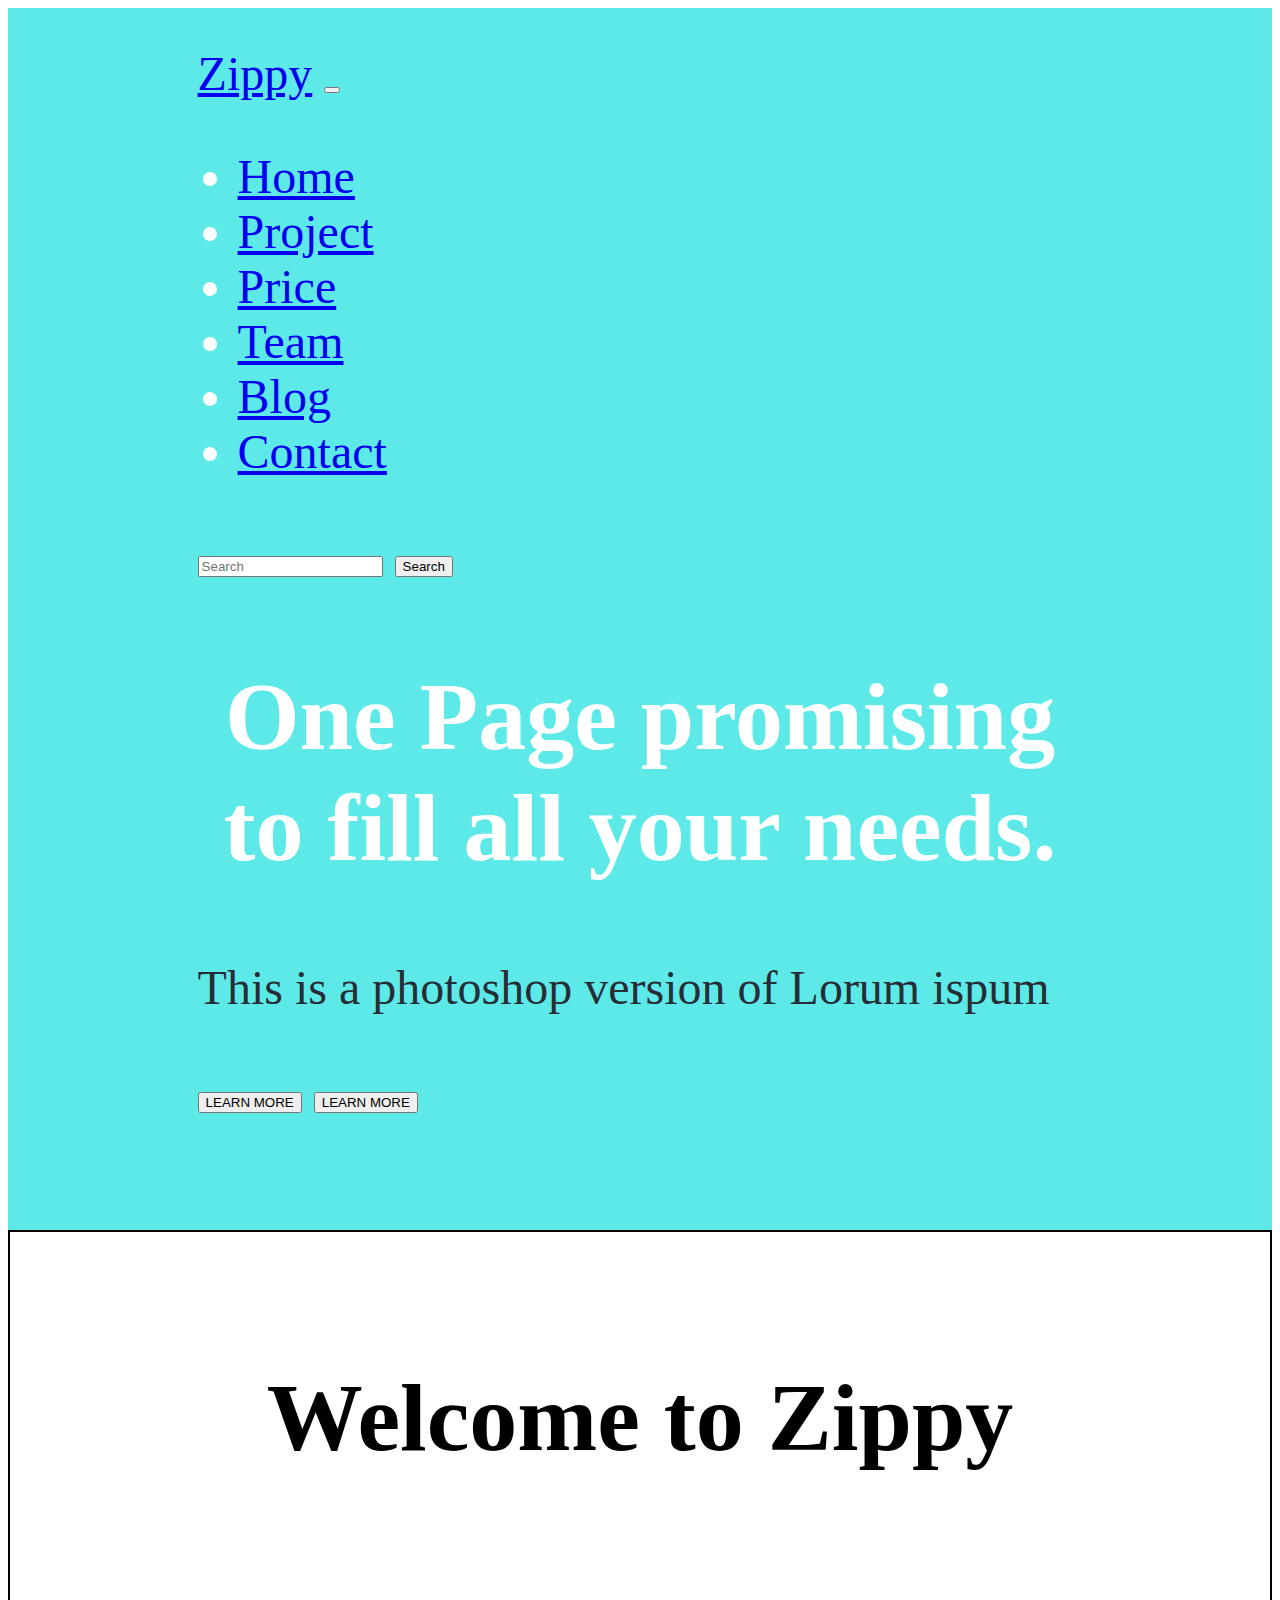
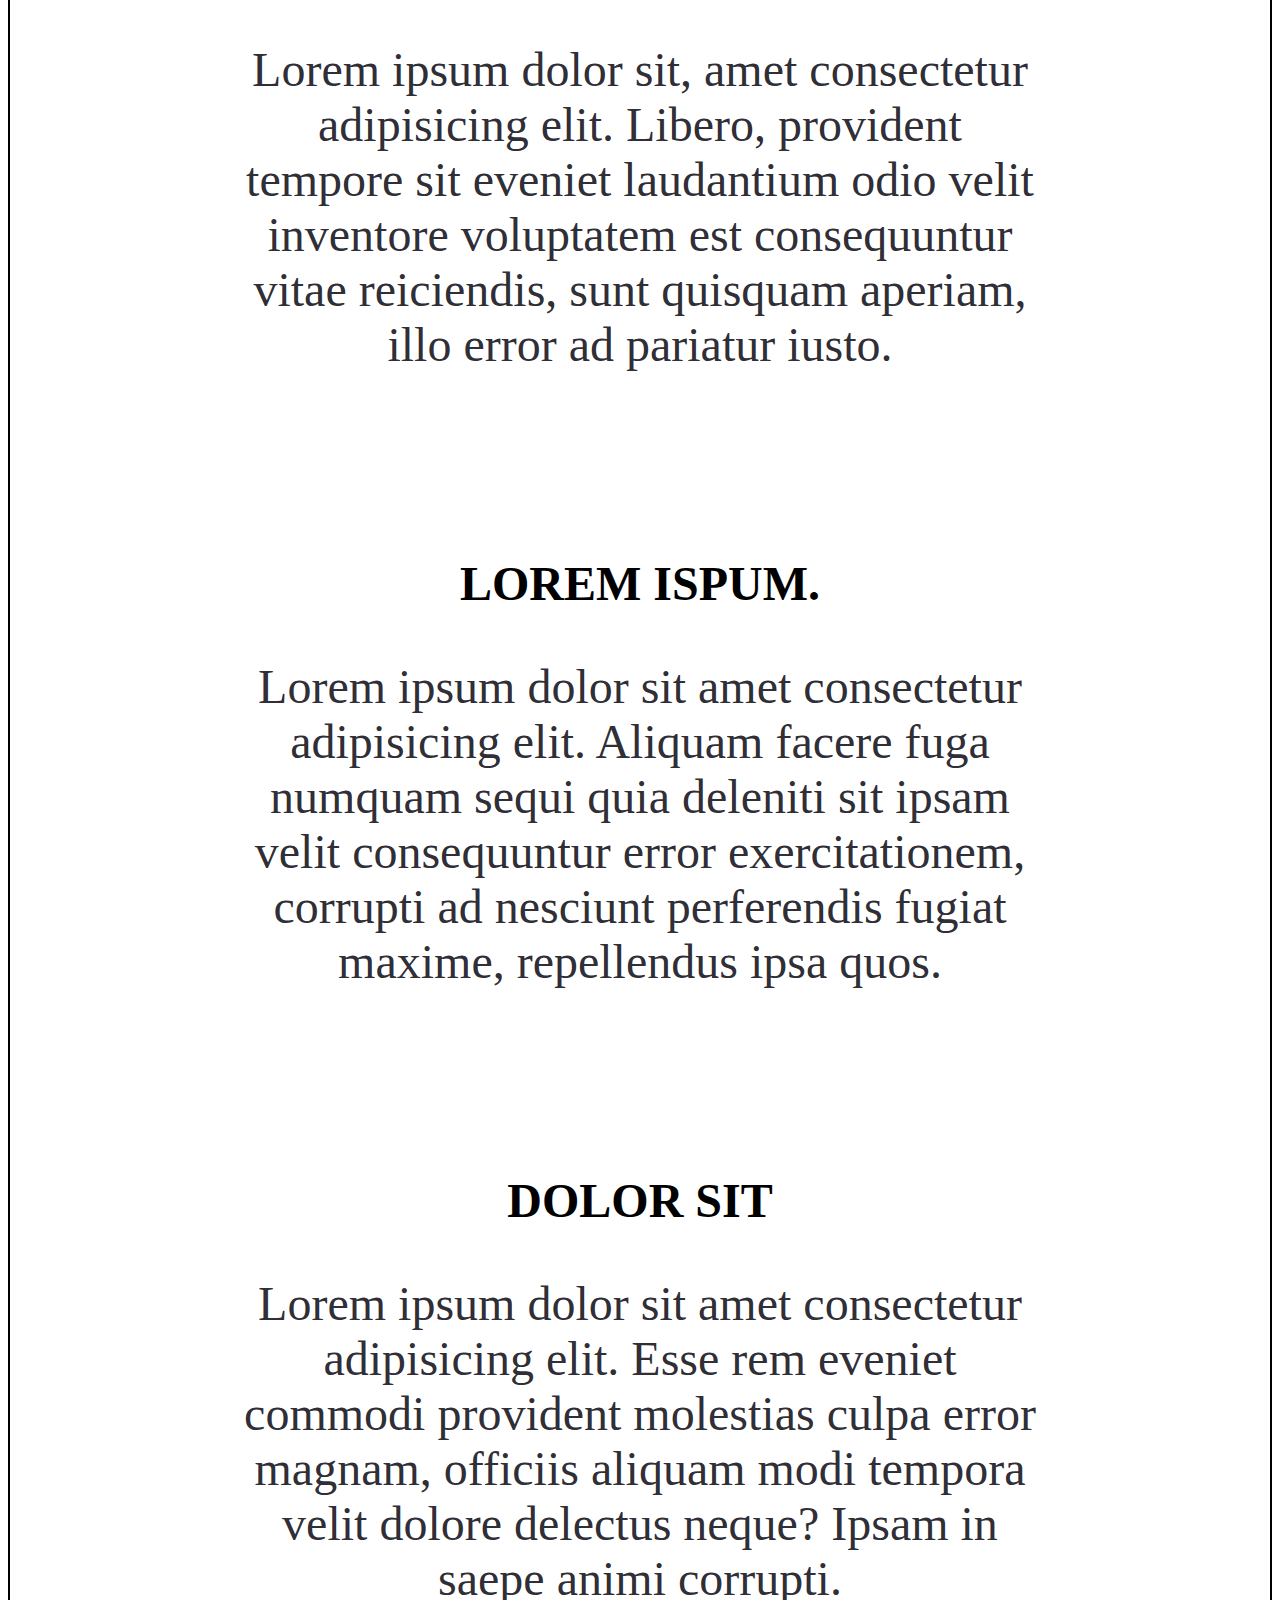
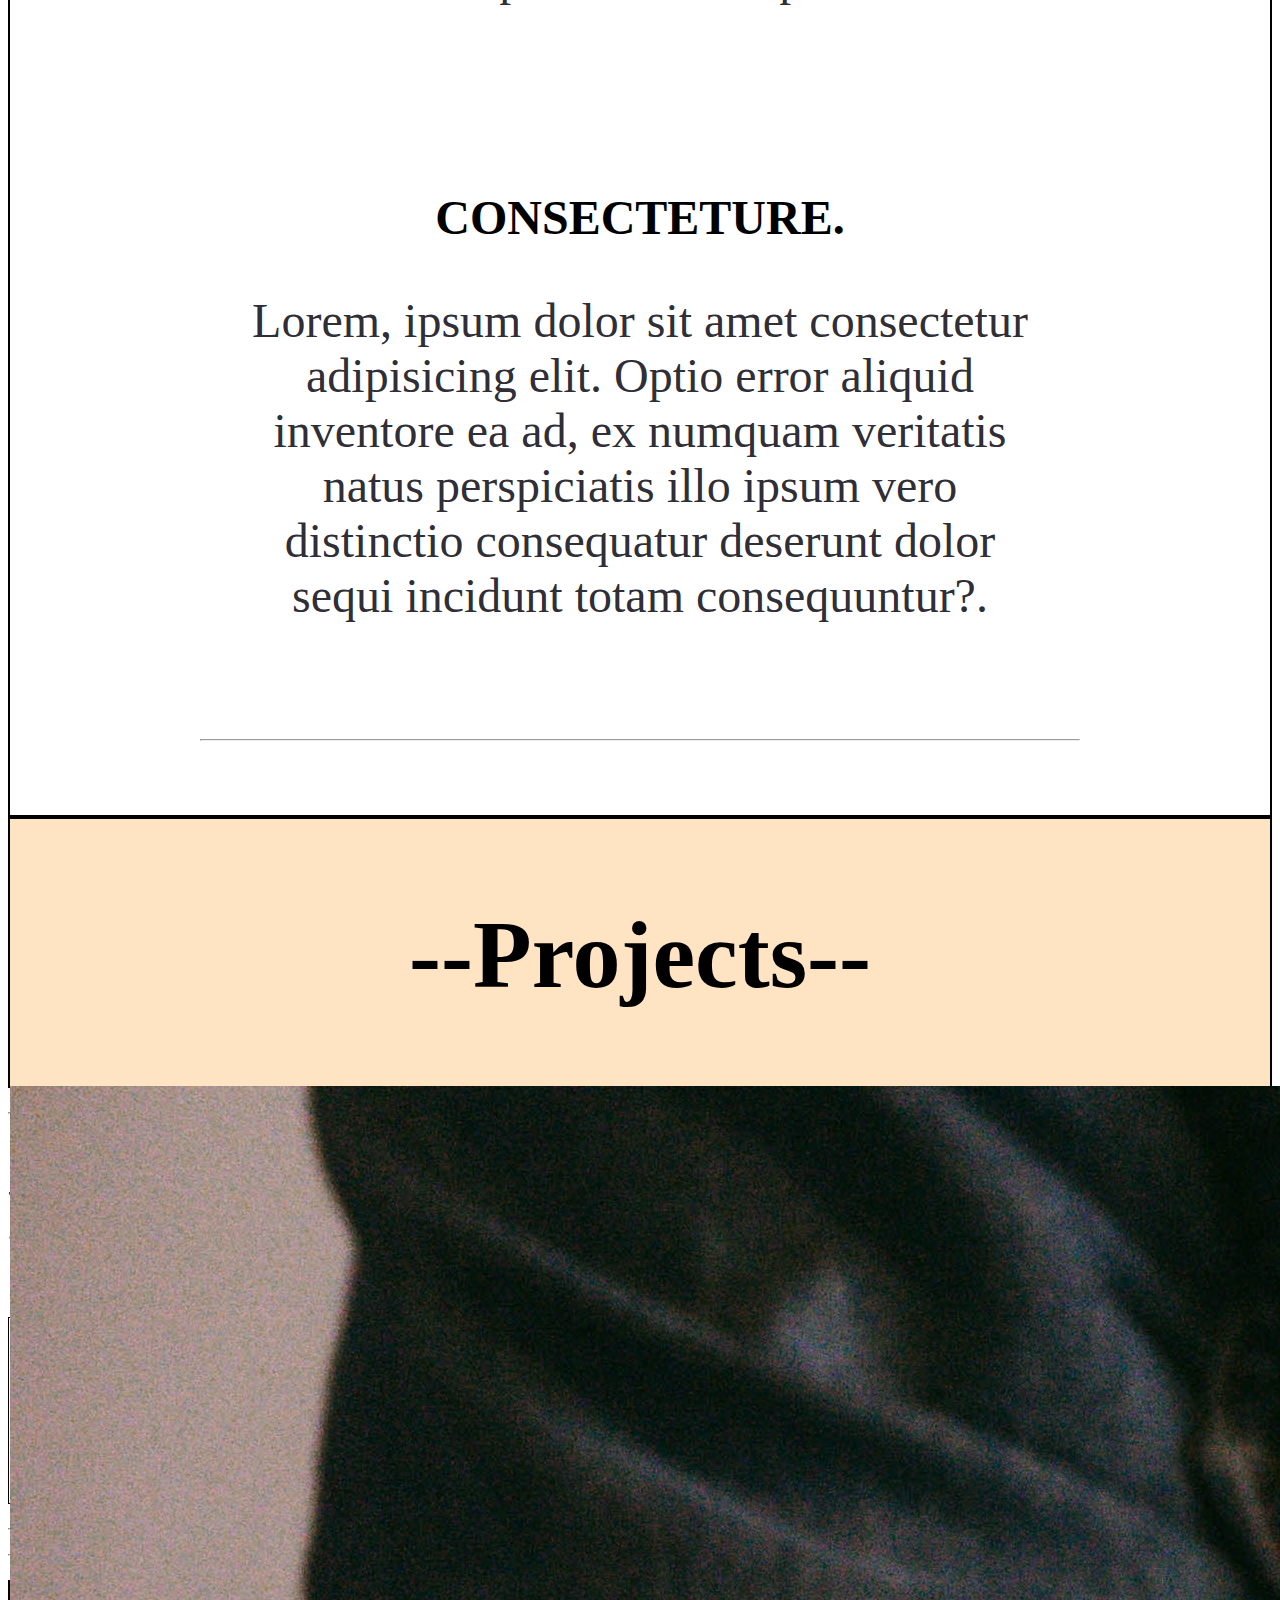
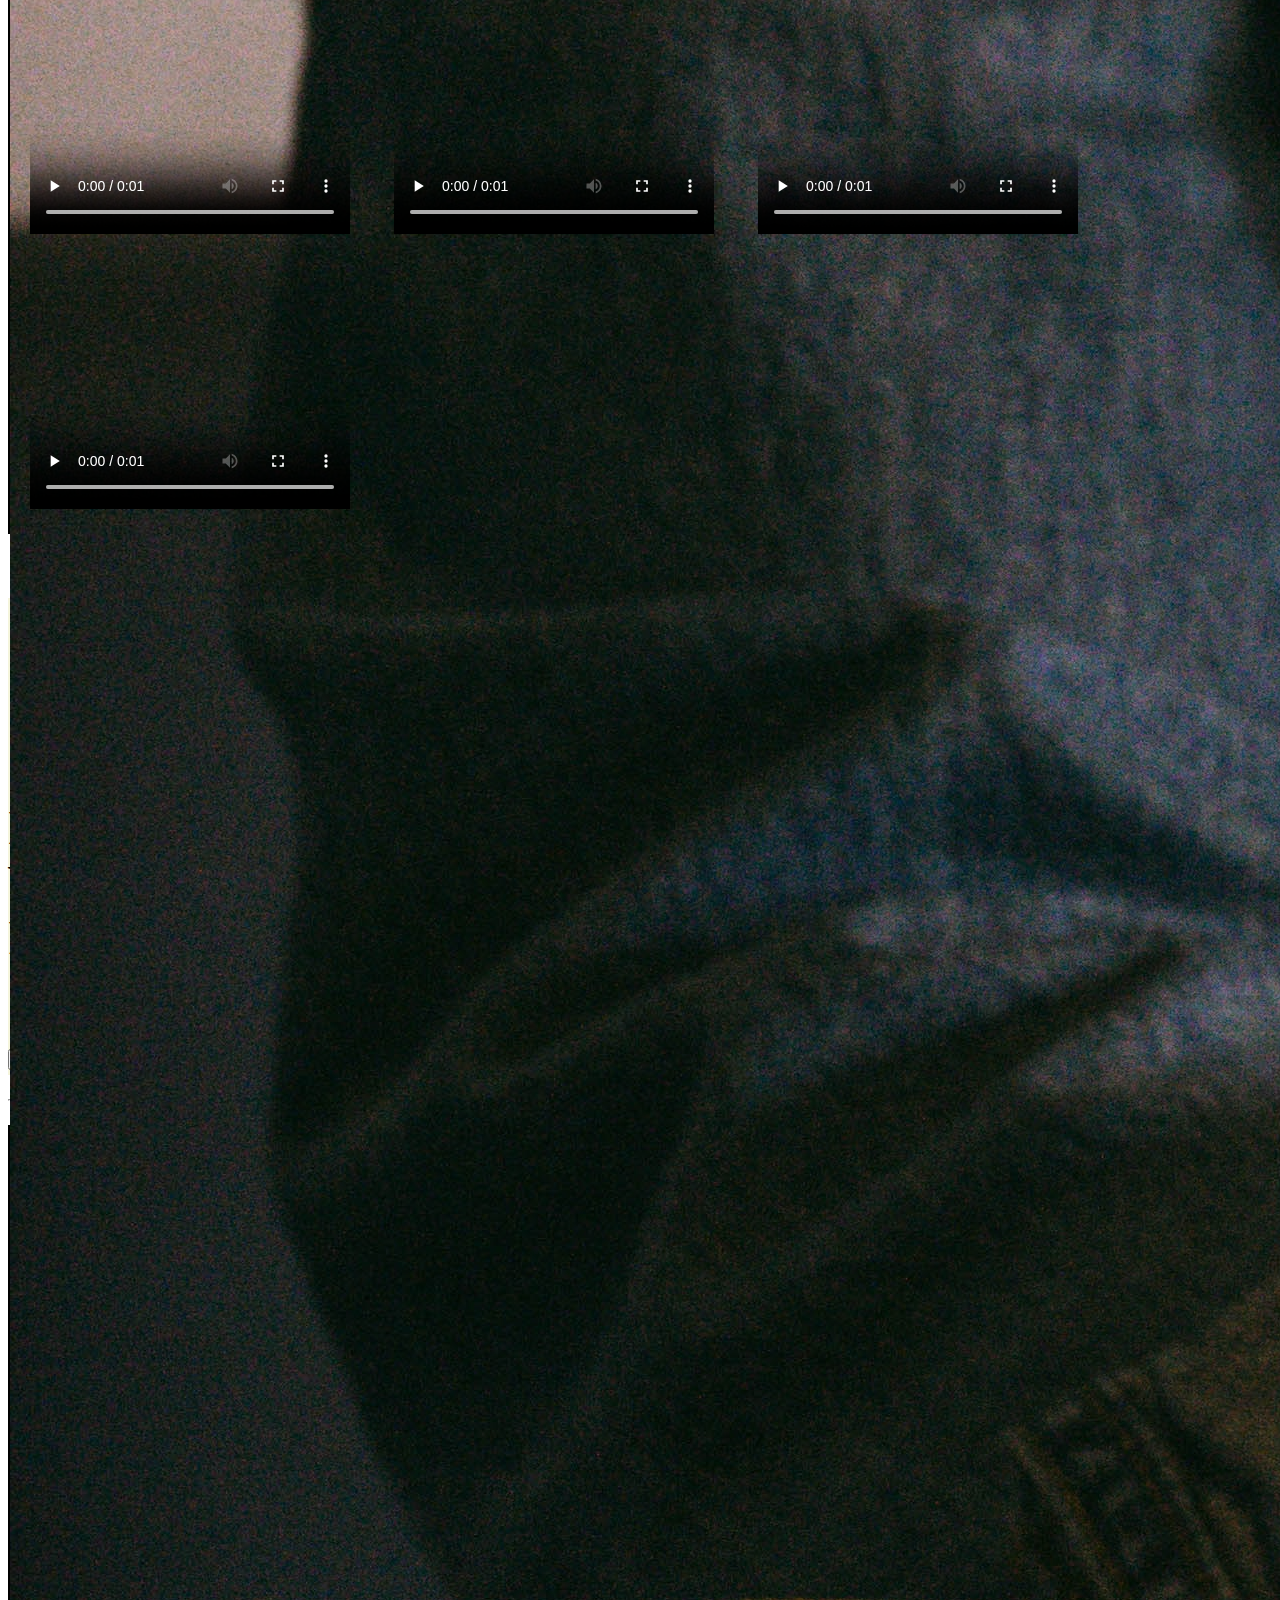
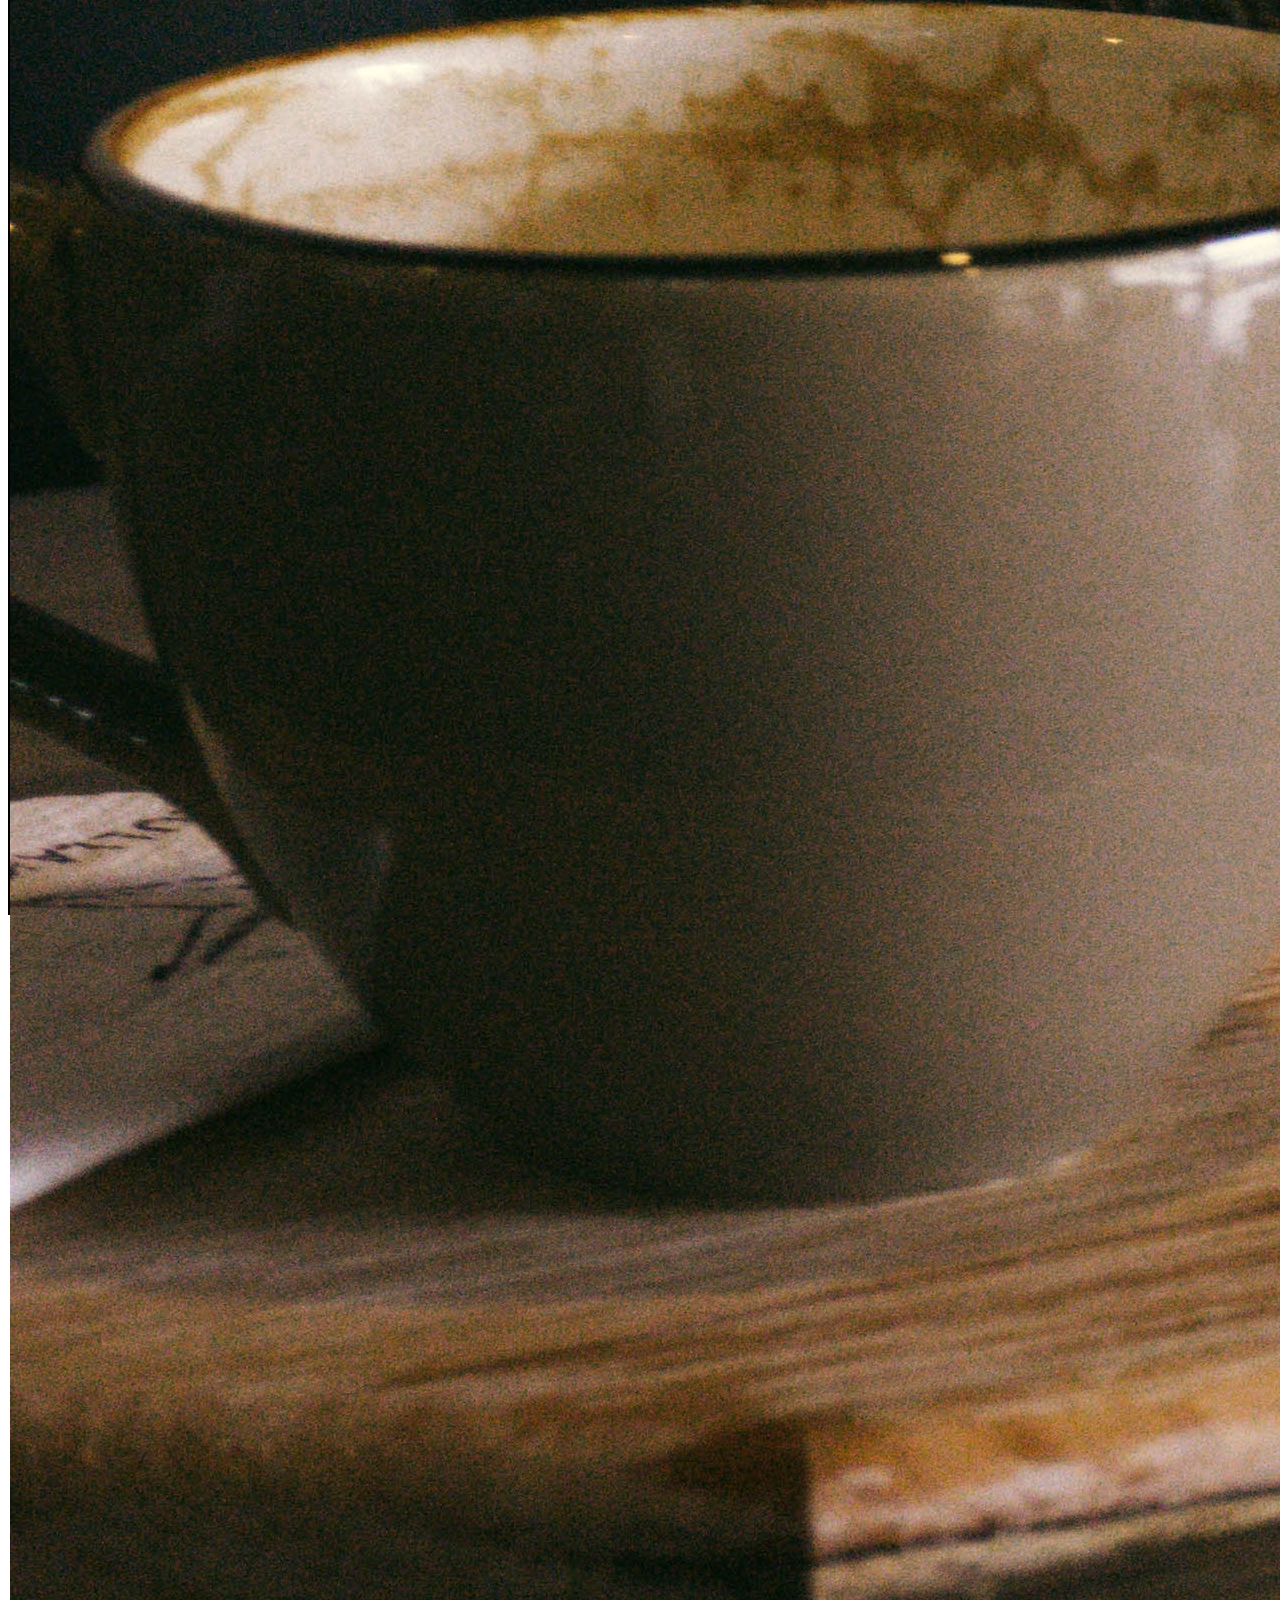
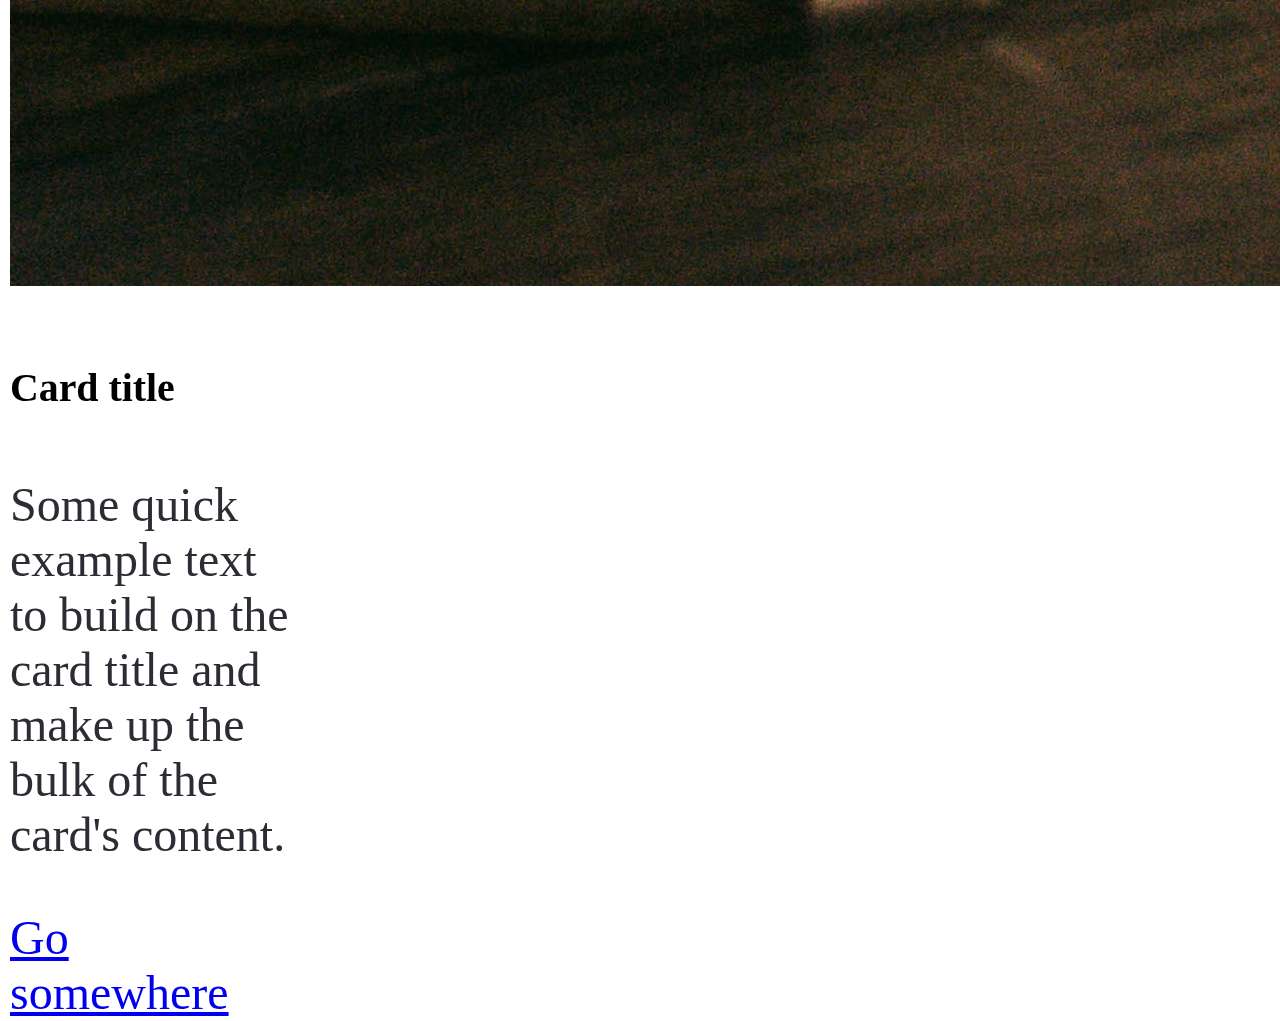
==== index.html @ 4fbc205f "Add files via upload" ====
<!DOCTYPE html>
<html lang="en">

<head>
    <meta charset="UTF-8">
    <meta http-equiv="X-UA-Compatible" content="IE=edge">
    <meta name="viewport" content="width=device-width, initial-scale=1.0">
    <link rel="stylesheet" href="/css/index.css">
    <!---Bootstrap-->
    <link href="https://cdn.jsdelivr.net/npm/bootstrap@5.1.0/dist/css/bootstrap.min.css" rel="stylesheet"
        integrity="sha384-KyZXEAg3QhqLMpG8r+8fhAXLRk2vvoC2f3B09zVXn8CA5QIVfZOJ3BCsw2P0p/We" crossorigin="anonymous">

    <link rel="stylesheet" href="https://use.fontawesome.com/releases/v5.15.4/css/all.css"
        integrity="sha384-DyZ88mC6Up2uqS4h/KRgHuoeGwBcD4Ng9SiP4dIRy0EXTlnuz47vAwmeGwVChigm" crossorigin="anonymous">
    <!--boots-->
    <script src="https://cdn.jsdelivr.net/npm/@popperjs/core@2.9.3/dist/umd/popper.min.js"
        integrity="sha384-eMNCOe7tC1doHpGoWe/6oMVemdAVTMs2xqW4mwXrXsW0L84Iytr2wi5v2QjrP/xp"
        crossorigin="anonymous"></script>
    <script src="https://cdn.jsdelivr.net/npm/bootstrap@5.1.0/dist/js/bootstrap.min.js"
        integrity="sha384-cn7l7gDp0eyniUwwAZgrzD06kc/tftFf19TOAs2zVinnD/C7E91j9yyk5//jjpt/"
        crossorigin="anonymous"></script>
    <title>Zippy</title>
</head>

<body>

    <section id="title">

        <!-- Nav Bar -->
        <div class="a">


            <nav class="navbar navbar-expand-lg navbar-dark ">
                <div class="container">
                    <a class="navbar-brand" href="#">Zippy</a>
                    <button class="navbar-toggler" type="button" data-bs-toggle="collapse"
                        data-bs-target="#navbarSupportedContent" aria-controls="navbarSupportedContent"
                        aria-expanded="false" aria-label="Toggle navigation">
                        <span class="navbar-toggler-icon"></span>
                    </button>
                    <div class="collapse navbar-collapse" id="navbarSupportedContent">
                        <ul class="navbar-nav me-auto mb-2 mb-lg-0">
                            <li class="nav-item">
                                <a class="nav-link active" aria-current="page" href="#">Home</a>
                            </li>
                            <li class="nav-item">
                                <a class="nav-link active" href="#">Project</a>
                            </li>
                            <li class="nav-item">
                                <a class="nav-link active" href="#">Price</a>
                            </li>
                            <li class="nav-item">
                                <a class="nav-link active" href="#">Team</a>
                            </li>
                            <li class="nav-item">
                                <a class="nav-link active" href="#">Blog</a>
                            </li>
                            <li class="nav-item">
                                <a class="nav-link active" href="#">Contact</a>
                            </li>
                        </ul>
                        <form class="d-flex">
                            <input class="form-control me-2" type="search" placeholder="Search" aria-label="Search">
                            <button class="btn btn-dark btn-outline-success" type="submit">Search</button>


                        </form>
                    </div>
                </div>
            </nav>



            <!-- Title -->

            <div class="row">
                <div class="col-lg-6">
                    <h1>One Page promising to fill all your needs.</h1>
                    <p>This is a photoshop version of Lorum ispum</p>
                    <button type="button" class="btn btn-lg btn-dark"><i></i>LEARN MORE</button>
                    <button type="button" class="btn btn-lg btn-outline-light"><i></i>
                        LEARN MORE</button>
                </div>

            </div>
    </section>
    <section id="features">
        <h1 id="Z">Welcome to Zippy</h1>
        <div class="row">
            <div class="feature-box col-lg-4">
                <p id="aa" onmousedown="myClick()"> Lorem ipsum dolor sit, amet consectetur adipisicing elit. Libero,
                    provident tempore sit eveniet
                    laudantium odio velit inventore voluptatem est consequuntur vitae reiciendis, sunt quisquam aperiam,
                    illo error ad pariatur iusto.</p>
            </div>
            <div class="f-z col-lg-4">

            </div>

        </div>
        <div class="row">
            <div class="feature-box col-lg-4">
                <i class="fas fa-bell fa-4x"></i>
                <h3> LOREM ISPUM.</h3>
                <p>Lorem ipsum dolor sit amet consectetur adipisicing elit. Aliquam facere fuga numquam sequi quia
                    deleniti sit ipsam velit consequuntur error exercitationem, corrupti ad nesciunt perferendis fugiat
                    maxime, repellendus ipsa quos.</p>
            </div>

            <div class="feature-box col-lg-4 ">
                <i class="fas fa-envelope fa-4x"></i>
                <h3>DOLOR SIT</h3>
                <p>Lorem ipsum dolor sit amet consectetur adipisicing elit. Esse rem eveniet commodi provident molestias
                    culpa error magnam, officiis aliquam modi tempora velit dolore delectus neque? Ipsam in saepe animi
                    corrupti.</p>
            </div>

            <div class="feature-box col-lg-4">
                <i class="fas fa-envelope-open-text fa-4x"></i>
                <h3>CONSECTETURE.</h3>
                <p>Lorem, ipsum dolor sit amet consectetur adipisicing elit. Optio error aliquid inventore ea ad, ex
                    numquam veritatis natus perspiciatis illo ipsum vero distinctio consequatur deserunt dolor sequi
                    incidunt totam consequuntur?.</p>
            </div>
            <hr>
        </div>
    </section>

    <!--Projects-->

    <section id="pr">
        <h1>--Projects--</h1>
        <div class="row">
            <div class="card col-lg-4" style="width: 18rem;height:fit-content">
                <img src="/imgg/a2.jfif.jpg" class="card-img-top" alt="...">
                <div class="card-body">
                    <h5 class="card-title">Card title</h5>
                    <p class="card-text">Some quick example text to build on the card title and make up the bulk of the
                        card's content.</p>
                    <a href="#" class="btn btn-primary">Go somewhere</a>
                </div>
            </div>

            <div class="card col-lg-4" style="width: 18rem;height:fit-content">
                <img src="/imgg/a2.jfif.jpg" class="card-img-top" alt="...">
                <div class="card-body">
                    <h5 class="card-title">Card title</h5>
                    <p class="card-text">Some quick example text to build on the card title and make up the bulk of the
                        card's content.</p>
                    <a href="#" class="btn btn-primary">Go somewhere</a>
                </div>
            </div>
            <div class="card col-lg-4" style="width: 18rem;height:fit-content">
                <img src="/imgg/a3.jfif.jpg" class="card-img-top" alt="...">
                <div class="card-body">
                    <h5 class="card-title">Card title</h5>
                    <p class="card-text">Some quick example text to build on the card title and make up the bulk of the
                        card's content.</p>
                    <a href="#" class="btn btn-primary">Go somewhere</a>
                </div>
            </div>
        </div>
    </section>
    <hr>
    <!--Table-->
    <section id="pt">
        <div class="container">
            <h2>Pricing Table</h2>
            <table>
                <tr>
                    <th>STANDARD PLAN</th>
                    <th>BUSINESS PLAN</th>
                    <th>PREMIUM PLAN</th>
                </tr>
                <tr>
                    <td><a href="#">Free</a></td>
                    <td><a href="#">19$/MONTH</td>
                    <td><a href="#">14$/MONTH</td>
                </tr>
                <tr>

                    <td>keewd</td>
                    <td>keewd</td>
                    <td>keewd</td>
                </tr>
            </table>
            <hr>
        </div>
        <hr>
    </section>

    <!--Video Project-->
    <section id="vp">
        <video width="320" height="240" controls>
            <source src="/imgg/4_6036033697906426584.mp4" type="video/mp4">
        </video>
        <video width="320" height="240" controls>
            <source src="/imgg/4_6036033697906426584.mp4" type="video/mp4">
        </video>


        <video width="320" height="240" controls>
            <source src="/imgg/4_6036033697906426584.mp4" type="video/mp4">
        </video>
        <video width="320" height="240" controls>
            <source src="/imgg/4_6036033697906426584.mp4" type="video/mp4">
        </video>

    </section>
    <!--Contact form-->
    
    <section id="frm">
        <h1>Contact</h1>
        <form>
            <div class="container">
                <div class="mb-3">
                    <label for="exampleInputEmail1" class="form-label">Email address</label>
                    <input type="email" class="form-control" id="exampleInputEmail1" aria-describedby="emailHelp">
                    <div id="emailHelp" class="form-text">We'll never share your email with anyone else.</div>
                  </div>
                  <div class="mb-3">
                    <label for="exampleInputPassword1" class="form-label">Password</label>
                    <input type="password" class="form-control" id="exampleInputPassword1">
                  </div>
                  
                  <div class="mb-3 form-check">
                    <input type="checkbox" class="form-check-input" id="exampleCheck1">
                    <label class="form-check-label" for="exampleCheck1">Check me out</label>
                  </div>
                  <button type="submit" class="btn btn-primary">Submit</button>
            </div>
           
          </form>
    </section>
   
    <hr>



    <footer class="fo py-5">
        <div class="row">
            <div class="col-2">
                <h5>Contact_Us</h5>
                <ul class="nav flex-column">
                    <li class="nav-item mb-2"><a href="#" class="nav-link p-0 text-muted">zippy@gmail.com</a></li>
                    <li class="nav-item mb-2"><a href="#" class="nav-link p-0 text-muted">-022.4445.555</a></li>

                </ul>
            </div>

            <div class="col-2">
                <h5>Follows</h5>
                <ul class="nav ">
                    <li class="nav-item mb-2"><a href="https://github.com/ATKalpande/Blog" class="nav-link p-0 text-muted"><i
                                class="fab fa-github fa-2x"></i></a></li>
                    <li class="nav-item mb-2"><a href="https://www.instagram.com/" class="nav-link p-0 text-muted"><i
                                class="fab fa-instagram fa-2x"></i></a></li>
                    <li class="nav-item mb-2"><a href="https://www.linkedin.com/" class="nav-link p-0 text-muted"><i
                                class="fab fa-linkedin fa-2x"></i></a></li>
                    <li class="nav-item mb-2"><a href="https://www.facebook.com" class="nav-link p-0 text-muted"><i
                                class="fab fa-facebook fa-2x"></i></a></li>
                </ul>
            </div>

            <div class="col-2">
                <h5>Office_Add</h5>
                <ul class="nav flex-column">
                    <li class="nav-item mb-2"><a href="#" class="nav-link p-0 text-muted">Lorem ipsum, dolor sit amet
                            consectetur adipisicing elit. </a></li>

                </ul>
            </div>

            <div class="col-4 offset-1">
                <form>
                    <h5>Subscribe to our newsletter</h5>
                    <p>Monthly digest of whats new and exciting from us.</p>
                    <div class="d-flex w-100 gap-2">
                        <label for="newsletter1" class="visually-hidden">Email address</label>
                        <input id="newsletter1" type="text" class="form-control" placeholder="Email address">
                        <button class="btn btn-primary" type="button">Subscribe</button>
                    </div>
                </form>

            </div>
        </div>
        <p style="text-align: center; margin-top:12px;color:antiquewhite">© 2021 Company, Inc. All rights reserved.</p>
    </footer>



    <script src="/Js/index.js"></script>
</body>

</html>
---- css/index.css ----
body{
    font-family:fantasy;
    font-size: 3rem;
    font-weight: 100;
}



#title{
    background-color: #5ee9e9;
    color:white;
    padding-bottom: 75px;

}
.a{
   padding: 3% 15%;
  
}
h1{
    text-align: center;
    padding-top: 15px;
    padding-bottom: 12px;
}

/* Feature */
h3{
    font-family: fantasy;
    font-size: 3rem;
    font-weight: bold;
}
p{
    color: rgba(35, 33, 41, 0.952);
}
#features{
    padding: 4% 15%;
    border: 2px solid black;
}
.feature-box{
    text-align: center;
    padding: 5%;
   
}
.fas{
    color:#ef8172;
    margin-bottom: 1rem;
}
.fas:hover{
    color:#ff4c68;
}
#pr{
    background-color: bisque;
    padding-top: 0;
    display:block;
    border: 2px solid black;
}
.card{
    position:absolute;
    margin-left: auto;
    margin-right: auto;
    padding-bottom: 1px;

}
table,th,td {
    
    border: 1px solid black;

}
#tp{
    padding-bottom: 13px;
    border: 2px solid black;
}
#vp{
    display: block;
    
    background-color: cadetblue;
    border: 2px solid black;
}
video{
    margin: 12px;
    margin-left: 20px;
}

.fo{
    padding: 4px;
    margin: auto;
    display:block;
    border: solid 2px black;
    background-color: black;
    color:aliceblue;
}
.fab{
    width: 5%;
    margin: 4px;
}
#frm{
    background-color: beige;
}
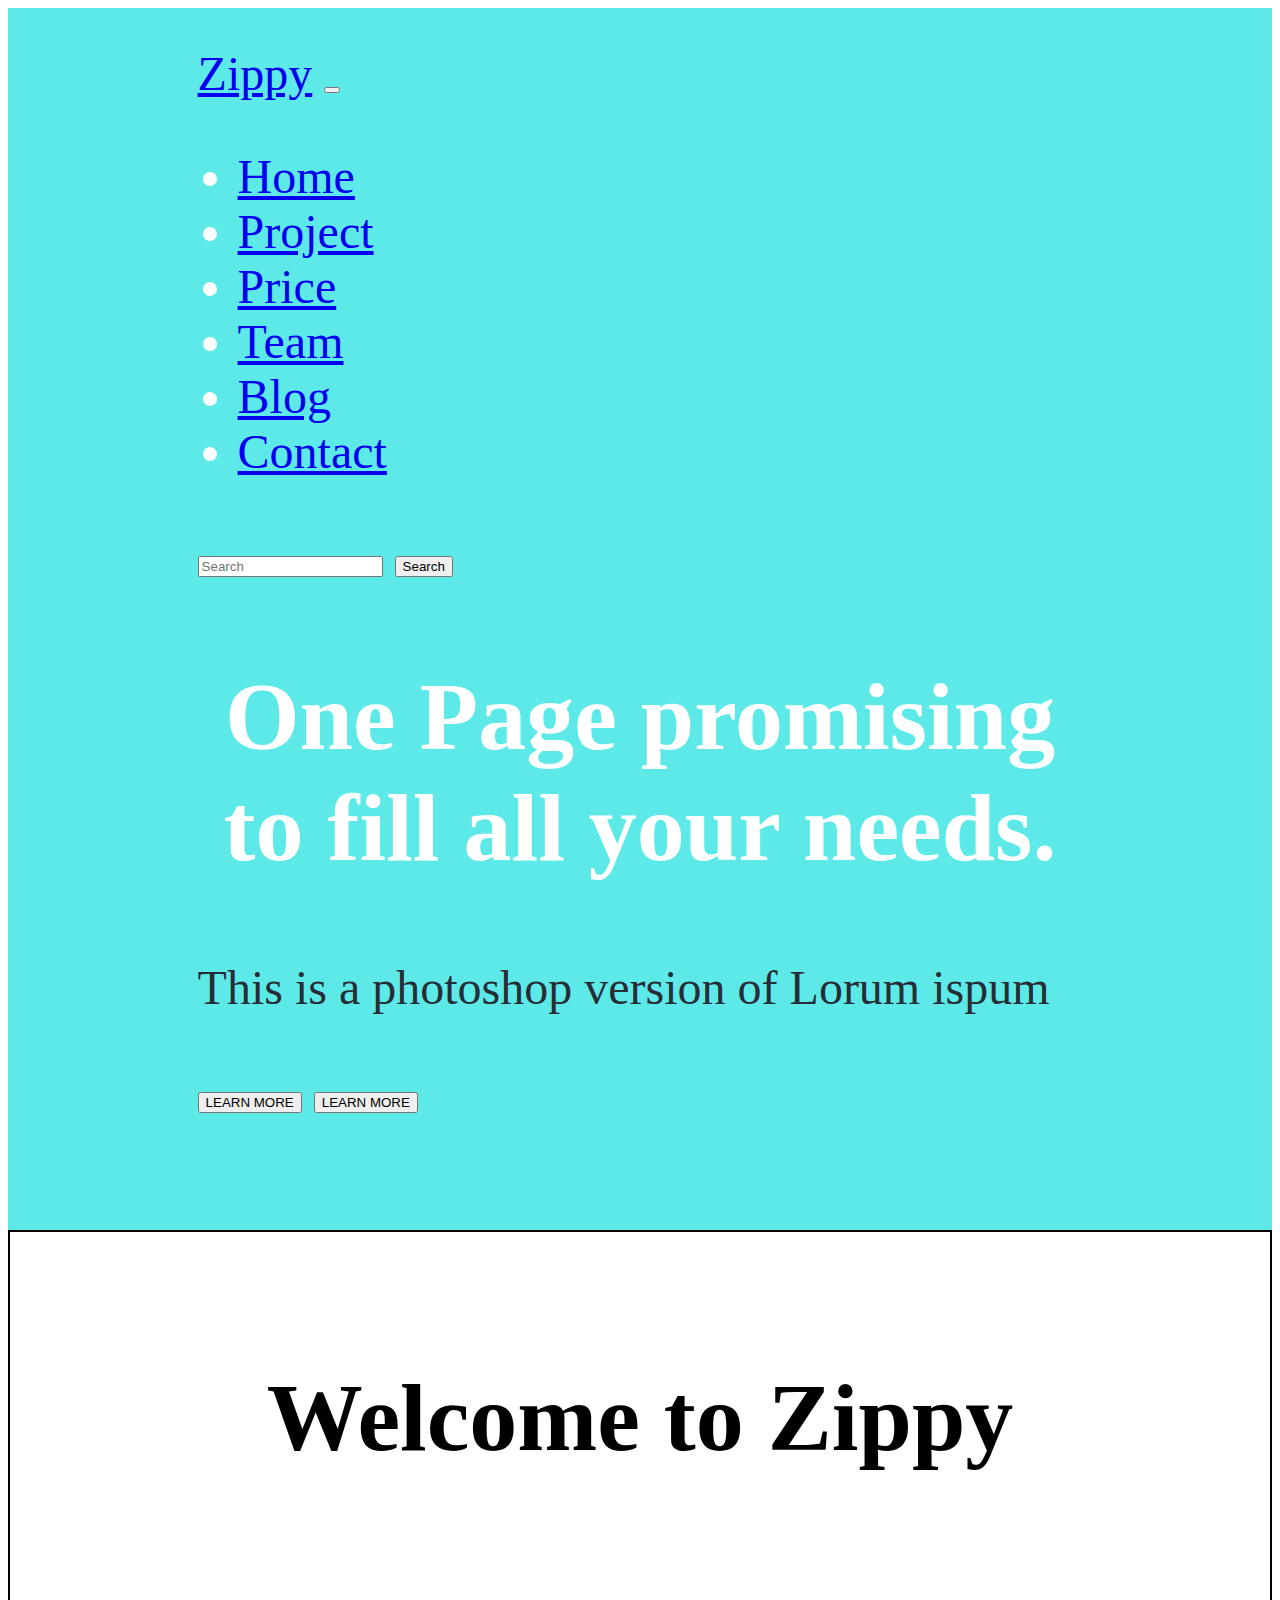
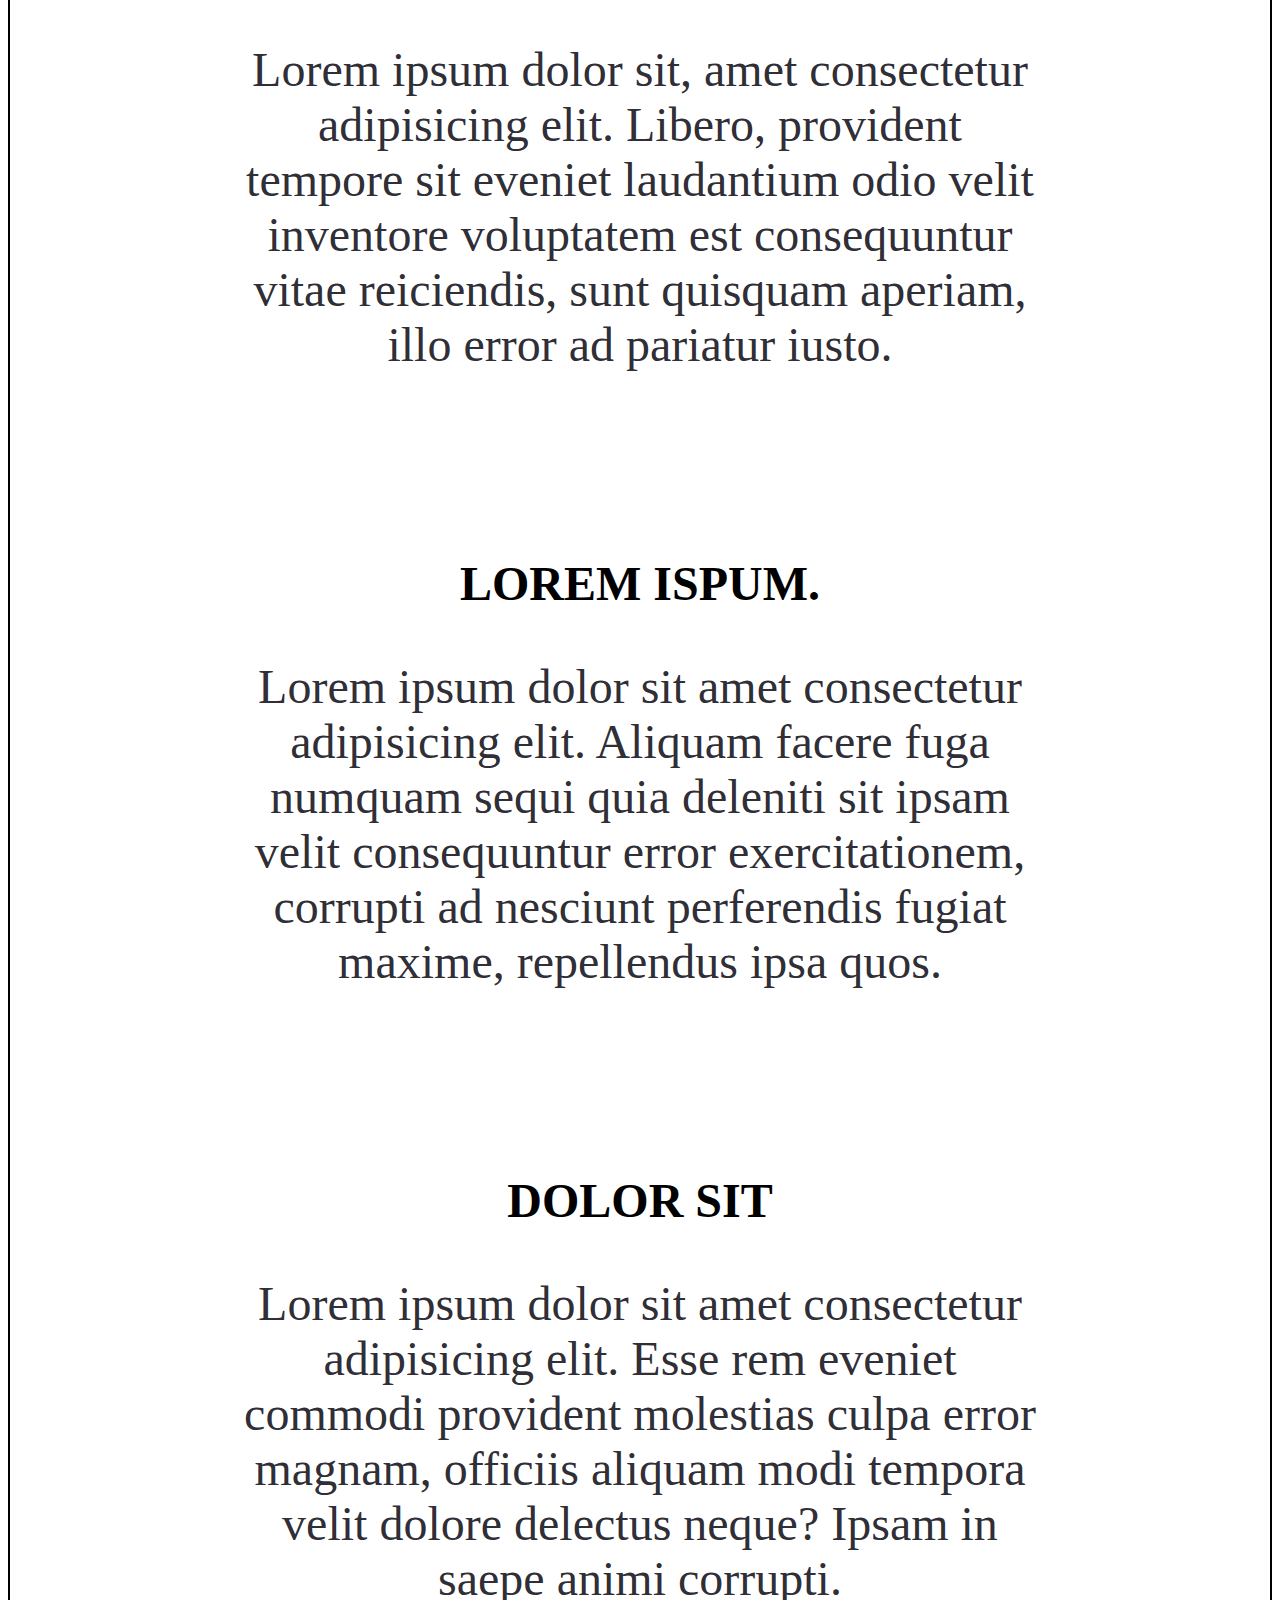
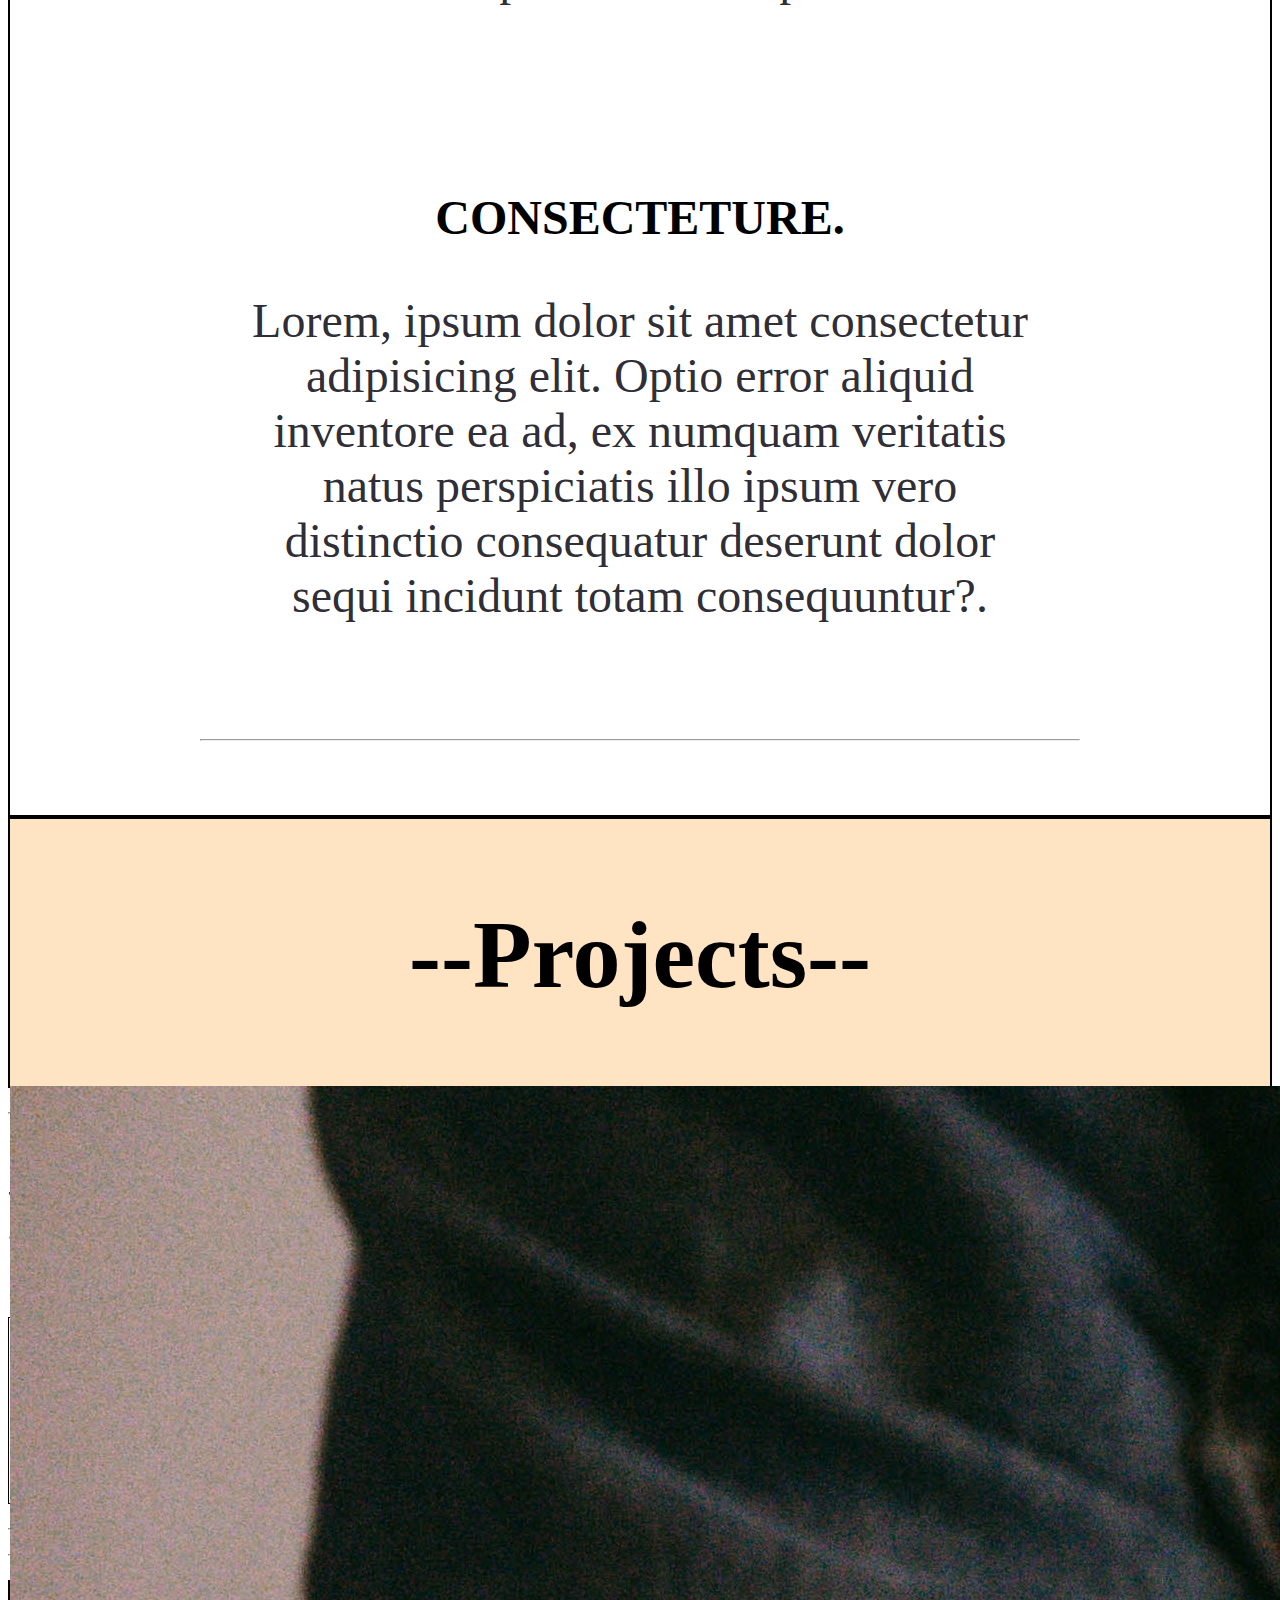
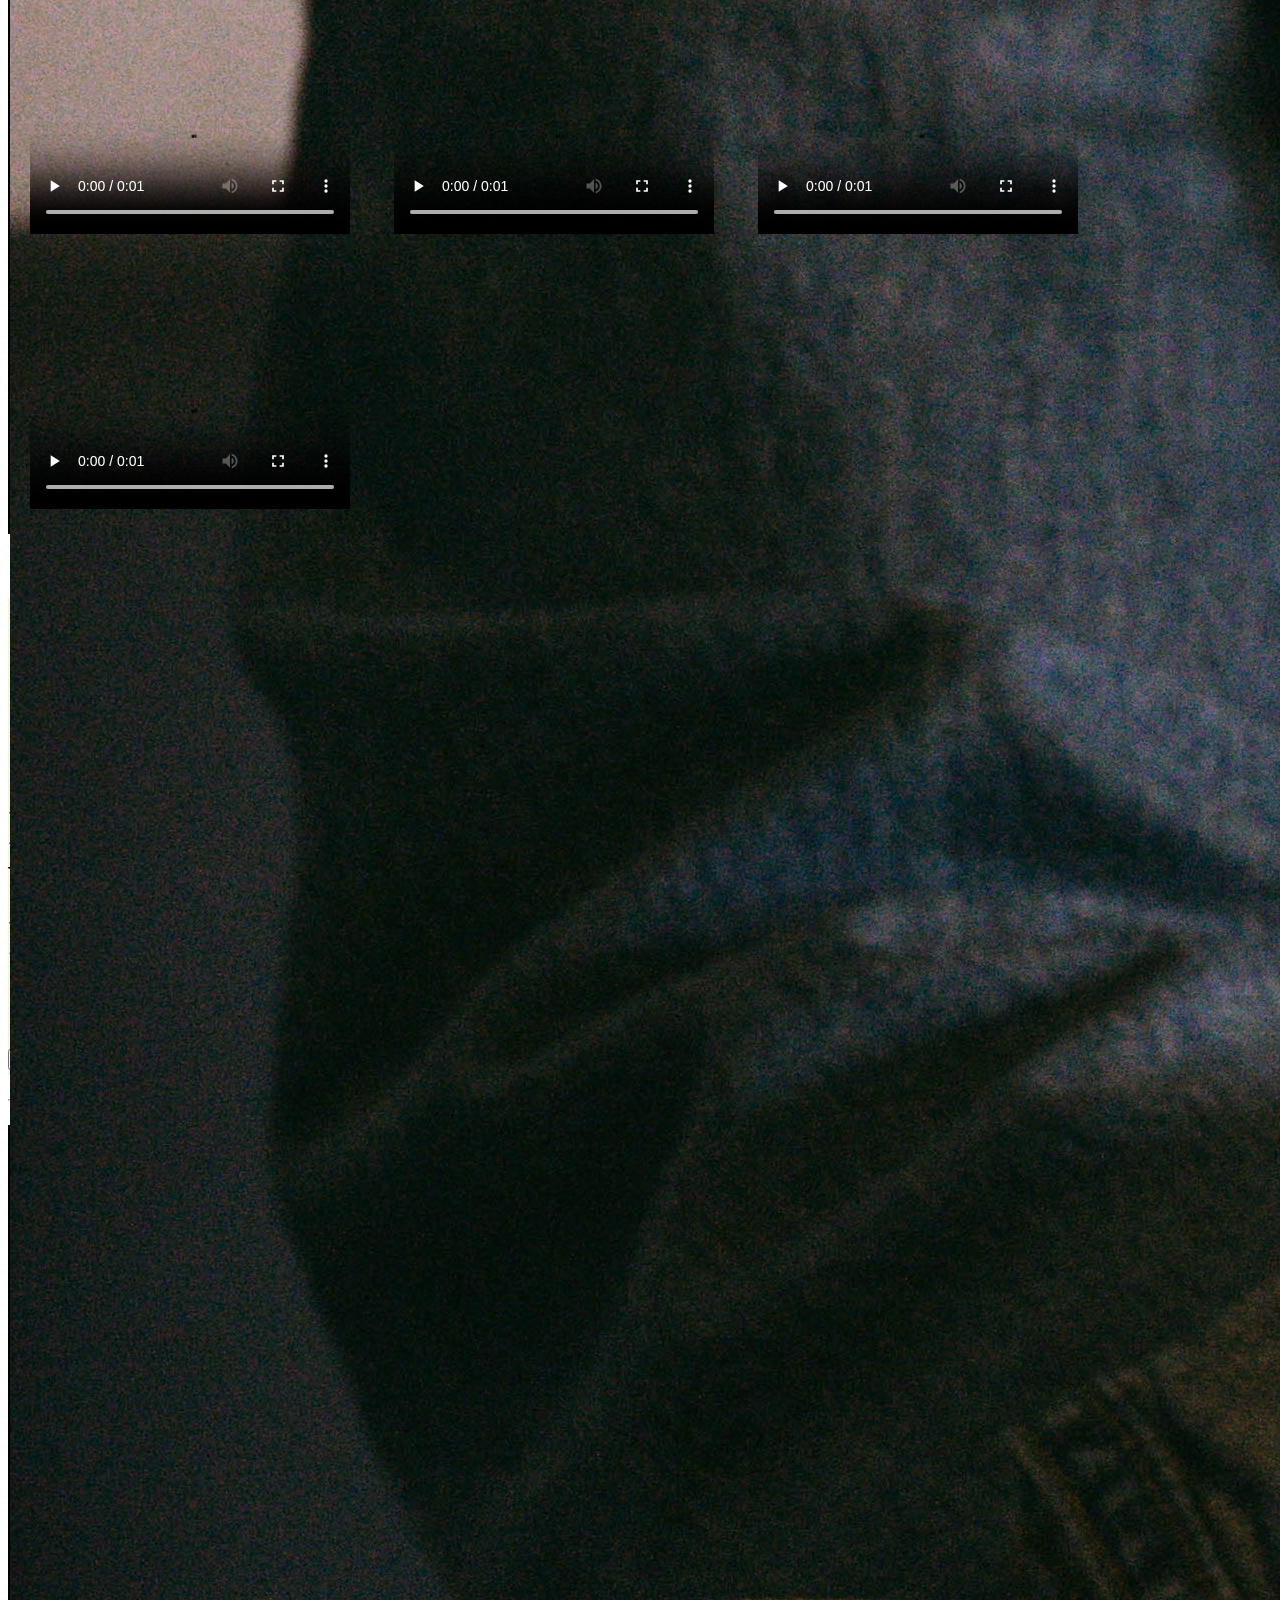
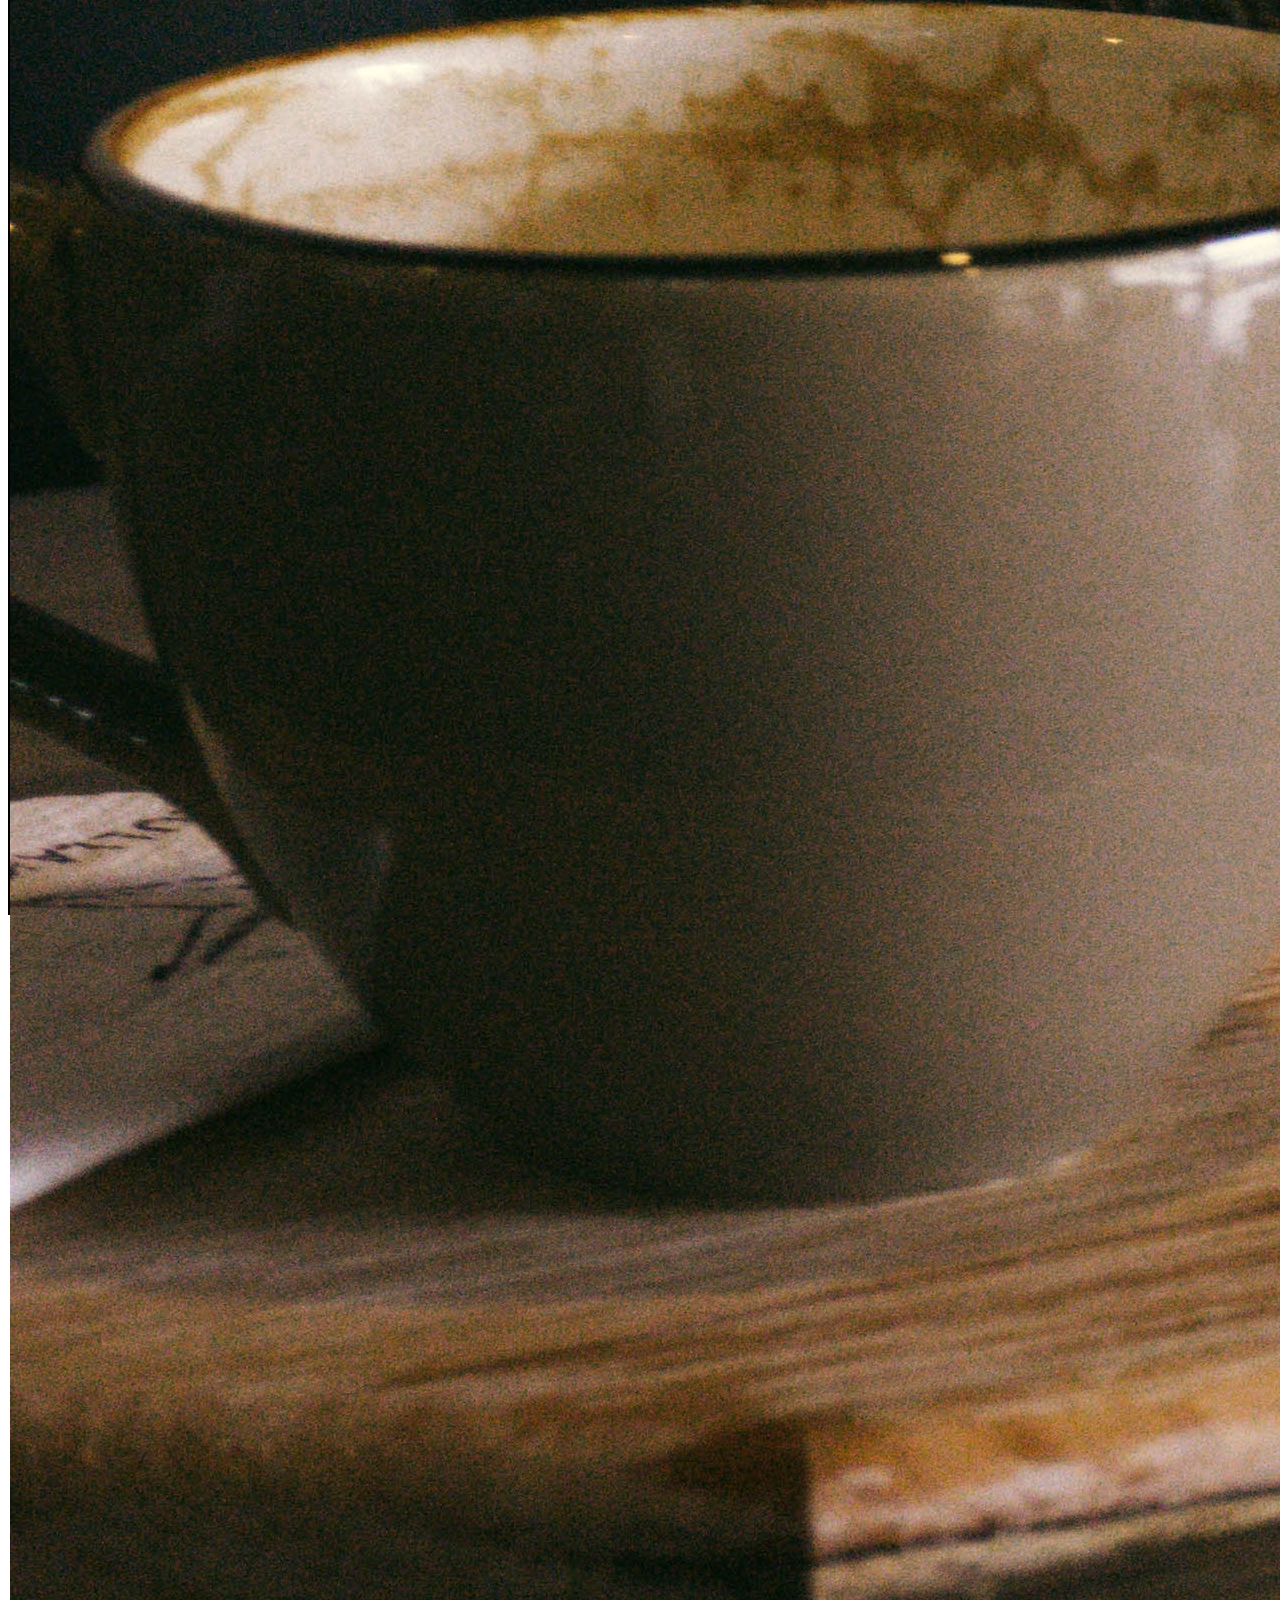
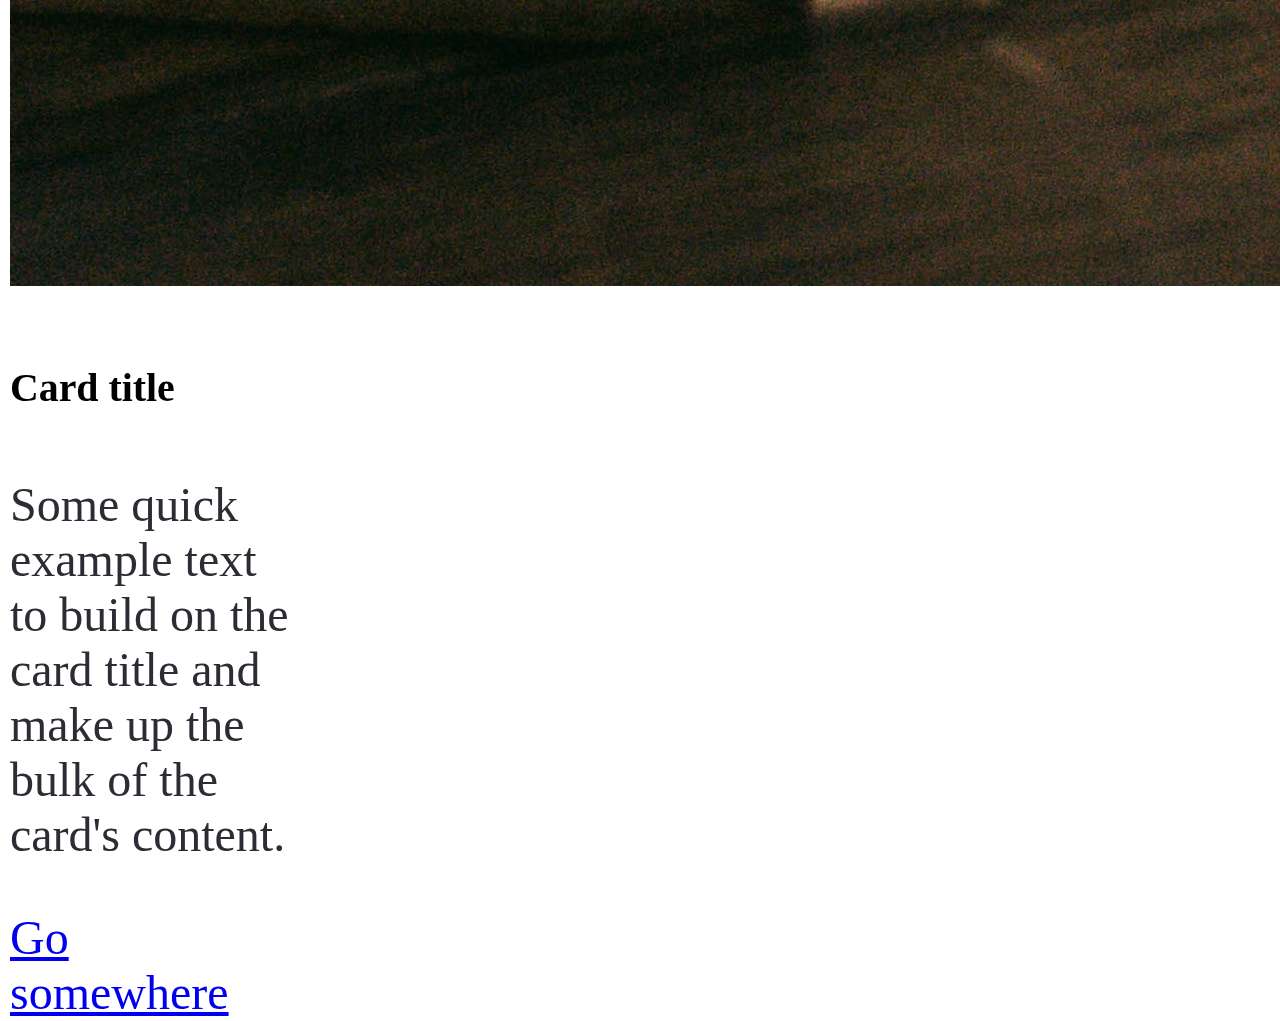
==== commit cef795dc: "/" ====
--- a/index.html
+++ b/index.html
@@ -5,7 +5,7 @@
     <meta charset="UTF-8">
     <meta http-equiv="X-UA-Compatible" content="IE=edge">
     <meta name="viewport" content="width=device-width, initial-scale=1.0">
-    <link rel="stylesheet" href="/css/index.css">
+    <link rel="stylesheet" href="css/index.css">
     <!---Bootstrap-->
     <link href="https://cdn.jsdelivr.net/npm/bootstrap@5.1.0/dist/css/bootstrap.min.css" rel="stylesheet"
         integrity="sha384-KyZXEAg3QhqLMpG8r+8fhAXLRk2vvoC2f3B09zVXn8CA5QIVfZOJ3BCsw2P0p/We" crossorigin="anonymous">
@@ -289,7 +289,7 @@
 
 
 
-    <script src="/Js/index.js"></script>
+    <script src="Js/index.js"></script>
 </body>
 
 </html>
